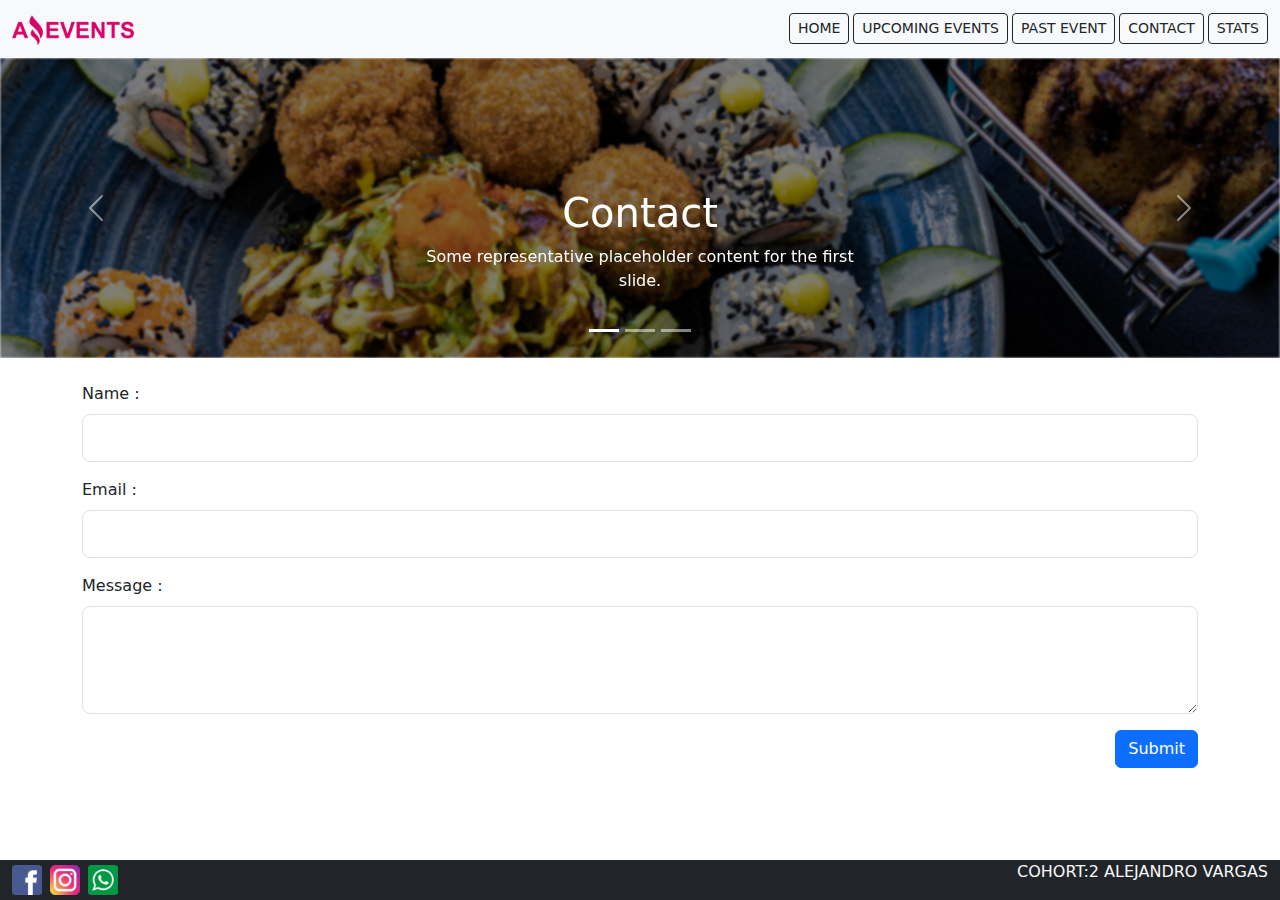
==== contact.html @ 4b3a4b27 "se termino la estructura html" ====
<!DOCTYPE html>
<html lang="en">

<head>
    <meta charset="UTF-8">
    <meta name="viewport" content="width=device-width, initial-scale=1.0">
    <title>Document</title>
    <link href="https://cdn.jsdelivr.net/npm/bootstrap@5.3.3/dist/css/bootstrap.min.css" rel="stylesheet"
        integrity="sha384-QWTKZyjpPEjISv5WaRU9OFeRpok6YctnYmDr5pNlyT2bRjXh0JMhjY6hW+ALEwIH" crossorigin="anonymous">
    <link rel="stylesheet" href="style.css">
</head>

<body class="d-flex flex-column min-vh-100 ">
    <header>
        <nav class="navbar navbar-expand-lg bg-body-tertiary">
            <div class="container-fluid">
                <a class="navbar-brand" href="#">
                    <img class="logo" src="/images/amazing_brand.png" alt="logo of Amazing Events">
                </a>
                <button class="navbar-toggler mb-2" type="button" data-bs-toggle="collapse" data-bs-target="#navbarNav"
                    aria-controls="navbarNav" aria-expanded="false" aria-label="Toggle navigation">
                    <span class="navbar-toggler-icon"></span>
                </button>

                <div class="collapse navbar-collapse justify-content-end" id="navbarNav">
                    <ul class="navbar-nav flex-row justify-content-end">
                        <li class="nav-item me-1">
                            <a class="btn btn-outline-dark btn-sm" href="/index.html">HOME</a>
                        </li>
                        <li class="nav-item me-1">
                            <a class="btn btn-outline-dark btn-sm" href="/upcomingEvents.html">UPCOMING EVENTS</a>
                        </li>
                        <li class="nav-item me-1">
                            <a class="btn btn-outline-dark btn-sm" href="/pastEvents.html">PAST EVENT</a>
                        </li>
                        <li class="nav-item me-1">
                            <a class="btn btn-outline-dark btn-sm" href="#">CONTACT</a>
                        </li>
                        <li class="nav-item">
                            <a class="btn btn-outline-dark btn-sm" href="/stats.html">STATS</a>
                        </li>
                    </ul>
                </div>
            </div>
        </nav>
    </header>
    <main>
        <div id="carouselExampleIndicators" class="carousel slide">
            <div class="carousel-indicators ">
                <button type="button" data-bs-target="#carouselExampleIndicators" data-bs-slide-to="0" class="active"
                    aria-current="true" aria-label="Slide 1"></button>
                <button type="button" data-bs-target="#carouselExampleIndicators" data-bs-slide-to="1"
                    aria-label="Slide 2"></button>
                <button type="button" data-bs-target="#carouselExampleIndicators" data-bs-slide-to="2"
                    aria-label="Slide 3"></button>
            </div>
            <div class="carousel-inner">
                <div class="carousel-item active sizeCarousel">
                    <img src="/images/optional_banner_1.jpg" class="d-block w-100 sizeImgC" alt="...">

                </div>
                <div class="carousel-item sizeCarousel">
                    <img src="/images/optional_banner_2.jpg" class="d-block w-100 sizeImgC" alt="...">
                </div>
                <div class="carousel-item sizeCarousel">
                    <img src="/images/optional_banner_3.jpg" class="d-block w-100 sizeImgC" alt="...">
                </div>
            </div>
            <button class="carousel-control-prev" type="button" data-bs-target="#carouselExampleIndicators"
                data-bs-slide="prev">
                <span class="carousel-control-prev-icon" aria-hidden="true"></span>
                <span class="visually-hidden">Previous</span>
            </button>
            <button class="carousel-control-next" type="button" data-bs-target="#carouselExampleIndicators"
                data-bs-slide="next">
                <span class="carousel-control-next-icon" aria-hidden="true"></span>
                <span class="visually-hidden">Next</span>
            </button>
            <div class="carousel-caption d-none d-sm-block">
                <h5 class="fs-1">Contact</h5>
                <p>Some representative placeholder content for the first slide.</p>
            </div>
        </div>
        <div class=" container mt-4">
            <form class="row">
                <div class="mb-3 col">
                    <label for="nameContact" class="form-label">Name :</label>
                    <input type="text" class="form-control form-control-lg" id="nameContact"
                        aria-label="readonly input example">
                </div>
                <div class="mb-3">
                    <label for="InputEmail" class="form-label">Email :</label>
                    <input type="email" class="form-control form-control-lg" id="InputEmail"
                        aria-describedby="InputEmail">
                </div>
                <div class="mb-3">
                    <label for="exampleFormControlTextarea1" class="form-label">Message :</label>
                    <textarea class="form-control form-control-lg" id="exampleFormControlTextarea1" rows="3"></textarea>
                </div>

                <div class="d-flex justify-content-end">
                    <button type="submit" class="btn btn-primary">Submit</button>
                </div>
            </form>

        </div>
    </main>
    <footer class="bg-dark mt-auto">
        <div class="container-fluid d-flex justify-content-between">
            <div class="d-flex justify-content-around align-items-center ">
                <div class="me-2">
                    <a href="www.facebook.com" target="_blank">
                        <img class="logo" src="/images/facebook.png" alt="">
                    </a>
                </div>
                <div class="me-2">
                    <a href="www.instagram.com" target="_blank">
                        <img class="logo" src="/images/instagram.png" alt="">
                    </a>
                </div>
                <div>
                    <a href="https://www.whatsapp.com/?lang=es_LA" target="_blank">
                        <img class="logo" src="/images/whatsapp.png" alt="">
                    </a>
                </div>
            </div>
            <div>
                <p class="text-light">COHORT:2 ALEJANDRO VARGAS</p>
            </div>
        </div>

    </footer>




    <script src="https://cdn.jsdelivr.net/npm/bootstrap@5.3.3/dist/js/bootstrap.bundle.min.js"
        integrity="sha384-YvpcrYf0tY3lHB60NNkmXc5s9fDVZLESaAA55NDzOxhy9GkcIdslK1eN7N6jIeHz"
        crossorigin="anonymous"></script>
</body>

</html>
---- style.css ----
.logo {
    height: 30px;
}
/* cambio de position del texto del carrusel*/
.carousel-caption {
    position: absolute;
    top: 50%;
    left: 50%;
    transform: translate(-50%, -30%);
    text-align: center;
    color: white;
    /* Ajusta el color del texto según tu diseño */
}

/*carrusel tamaño*/
.sizeCarousel{
 height: 300px;
}

/*imagenes del carusel tamaño*/
.sizeImgC{
 height: 100%;
 object-fit: cover;
 filter: brightness(0.5) blur(1px);
}

.detailsImg{
    height: 45vh;
    object-fit: cover;
}
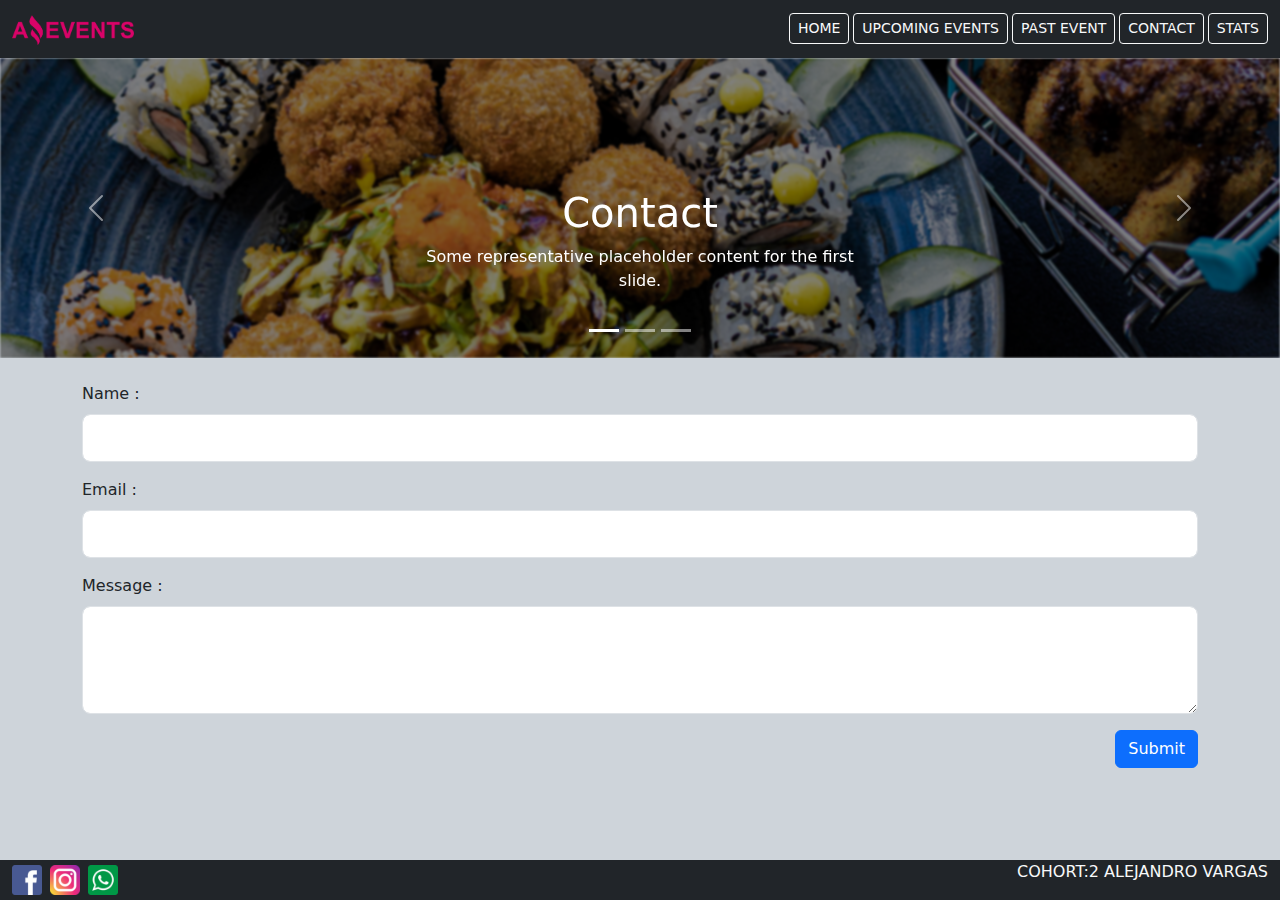
==== commit 1ca93cf0: "se terminaron detalles y colores" ====
--- a/contact.html
+++ b/contact.html
@@ -10,14 +10,14 @@
     <link rel="stylesheet" href="style.css">
 </head>
 
-<body class="d-flex flex-column min-vh-100 ">
+<body class="d-flex flex-column bg-dark-subtle min-vh-100 ">
     <header>
-        <nav class="navbar navbar-expand-lg bg-body-tertiary">
+        <nav class="navbar navbar-expand-md bg-dark">
             <div class="container-fluid">
                 <a class="navbar-brand" href="#">
                     <img class="logo" src="/images/amazing_brand.png" alt="logo of Amazing Events">
                 </a>
-                <button class="navbar-toggler mb-2" type="button" data-bs-toggle="collapse" data-bs-target="#navbarNav"
+                <button class="navbar-toggler bg-light mb-2" type="button" data-bs-toggle="collapse" data-bs-target="#navbarNav"
                     aria-controls="navbarNav" aria-expanded="false" aria-label="Toggle navigation">
                     <span class="navbar-toggler-icon"></span>
                 </button>
@@ -25,19 +25,19 @@
                 <div class="collapse navbar-collapse justify-content-end" id="navbarNav">
                     <ul class="navbar-nav flex-row justify-content-end">
                         <li class="nav-item me-1">
-                            <a class="btn btn-outline-dark btn-sm" href="/index.html">HOME</a>
+                            <a class="btn btn-outline-light btn-sm" href="/index.html">HOME</a>
                         </li>
                         <li class="nav-item me-1">
-                            <a class="btn btn-outline-dark btn-sm" href="/upcomingEvents.html">UPCOMING EVENTS</a>
+                            <a class="btn btn-outline-light btn-sm" href="/upcomingEvents.html">UPCOMING EVENTS</a>
                         </li>
                         <li class="nav-item me-1">
-                            <a class="btn btn-outline-dark btn-sm" href="/pastEvents.html">PAST EVENT</a>
+                            <a class="btn btn-outline-light btn-sm" href="/pastEvents.html">PAST EVENT</a>
                         </li>
                         <li class="nav-item me-1">
-                            <a class="btn btn-outline-dark btn-sm" href="#">CONTACT</a>
+                            <a class="btn btn-outline-light btn-sm" href="#">CONTACT</a>
                         </li>
                         <li class="nav-item">
-                            <a class="btn btn-outline-dark btn-sm" href="/stats.html">STATS</a>
+                            <a class="btn btn-outline-light btn-sm" href="/stats.html">STATS</a>
                         </li>
                     </ul>
                 </div>
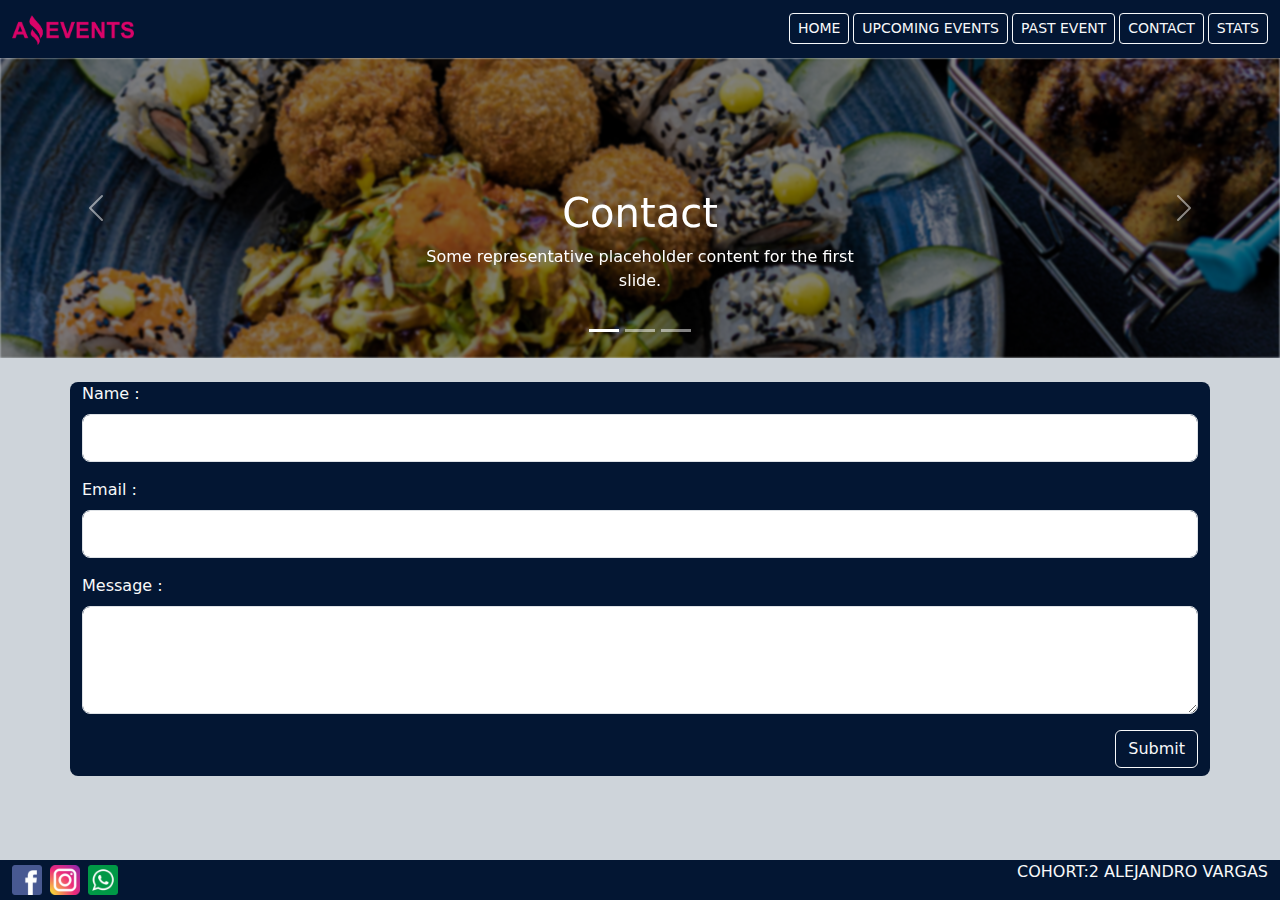
==== commit 989ee33a: "Se cambio los colores bases por unos personalizados y se termino la pagina de past events con los fi" ====
--- a/contact.html
+++ b/contact.html
@@ -4,15 +4,16 @@
 <head>
     <meta charset="UTF-8">
     <meta name="viewport" content="width=device-width, initial-scale=1.0">
-    <title>Document</title>
+    <title>Contact</title>
     <link href="https://cdn.jsdelivr.net/npm/bootstrap@5.3.3/dist/css/bootstrap.min.css" rel="stylesheet"
         integrity="sha384-QWTKZyjpPEjISv5WaRU9OFeRpok6YctnYmDr5pNlyT2bRjXh0JMhjY6hW+ALEwIH" crossorigin="anonymous">
     <link rel="stylesheet" href="style.css">
+    <link rel="shortcut icon" href="/images/favicon.png" type="image/x-icon">
 </head>
 
 <body class="d-flex flex-column bg-dark-subtle min-vh-100 ">
     <header>
-        <nav class="navbar navbar-expand-md bg-dark">
+        <nav class="navbar navbar-expand-md suavizar">
             <div class="container-fluid">
                 <a class="navbar-brand" href="#">
                     <img class="logo" src="/images/amazing_brand.png" alt="logo of Amazing Events">
@@ -28,7 +29,7 @@
                             <a class="btn btn-outline-light btn-sm" href="/index.html">HOME</a>
                         </li>
                         <li class="nav-item me-1">
-                            <a class="btn btn-outline-light btn-sm" href="/upcomingEvents.html">UPCOMING EVENTS</a>
+                            <a class="btn btn-outline-light btn-sm" href="/upComingEvents.html">UPCOMING EVENTS</a>
                         </li>
                         <li class="nav-item me-1">
                             <a class="btn btn-outline-light btn-sm" href="/pastEvents.html">PAST EVENT</a>
@@ -82,8 +83,8 @@
             </div>
         </div>
         <div class=" container mt-4">
-            <form class="row">
-                <div class="mb-3 col">
+            <form class="row suavizar rounded-3 text-light">
+                <div class="mb-3 col ">
                     <label for="nameContact" class="form-label">Name :</label>
                     <input type="text" class="form-control form-control-lg" id="nameContact"
                         aria-label="readonly input example">
@@ -99,13 +100,13 @@
                 </div>
 
                 <div class="d-flex justify-content-end">
-                    <button type="submit" class="btn btn-primary">Submit</button>
+                    <button type="submit" class="btn btn-outline-light mb-2">Submit</button>
                 </div>
             </form>
 
         </div>
     </main>
-    <footer class="bg-dark mt-auto">
+    <footer class="suavizar mt-auto">
         <div class="container-fluid d-flex justify-content-between">
             <div class="d-flex justify-content-around align-items-center ">
                 <div class="me-2">
--- a/style.css
+++ b/style.css
@@ -28,4 +28,13 @@
     height: 45vh;
     object-fit: cover;
 }
-
+.imgCard{
+    height: 30vh;
+    object-fit: cover;
+}
+.suavizar{
+    background-color: #031633;
+}
+.table .suavizar {
+    background-color: #031633;
+}
